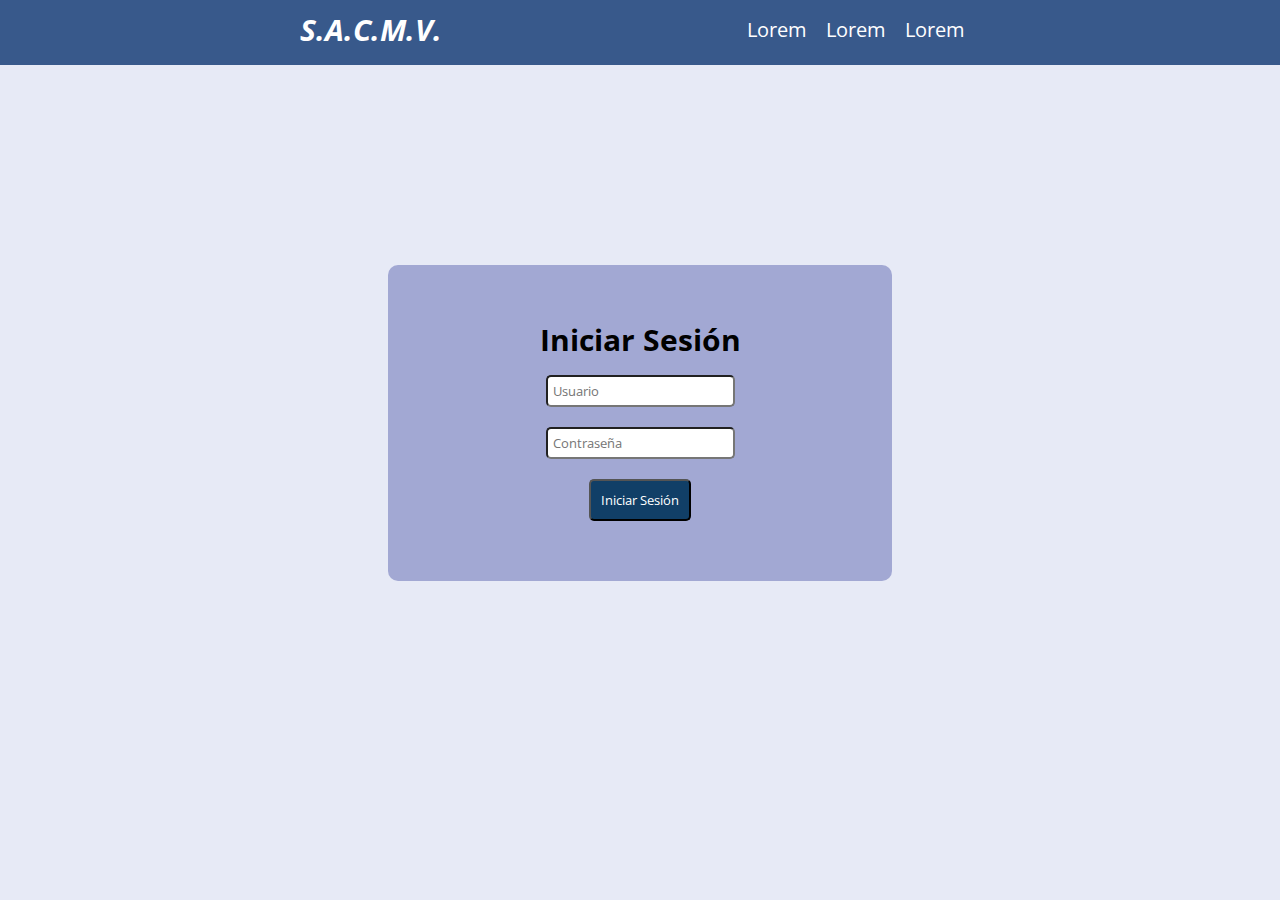
==== src/main/resources/public/inicio_sesion.html @ b964f29d "add maqueta inicio sesion" ====
<!DOCTYPE html>
<html>
    <head>
        <link rel="stylesheet" href="css/reset.css">
        <link rel="stylesheet" href="css/estilos.css">
        <link rel="preconnect" href="https://fonts.googleapis.com">
        <link rel="preconnect" href="https://fonts.googleapis.com">
        <link rel="preconnect" href="https://fonts.gstatic.com" crossorigin>
        <link href="https://fonts.googleapis.com/css2?family=Open+Sans:wght@300;700&display=swap" rel="stylesheet">
        <meta name="viewport" content="width=devide-width, initial-scale=1">
        <meta charset="utf-8">
        <title>Sistema de Apoyo a Comunidades con Movilidad Reducida</title>
    </head>
    <body>
        <header>
            <div>
                <h1> S.A.C.M.V.</h1>
                
                <nav class ="main-nav">
                    <ul>
                        <li>Lorem</li>
                        <li>Lorem</li>
                        <li>Lorem</li>
                    </ul>
                
                </nav>

            </div>
            
        </header>

        <div class = "main-container">

            <div class = "form-container">
                <div class ="form-title-container">
                    <h3>Iniciar Sesión</h3>
                </div>

                <div class ="form-input-container">
                    <input type="text" placeholder="Usuario">
                    <input type="text" placeholder="Contraseña">
                </div>

                <div class = "form-button-container">
                    <button type = "button">Iniciar Sesión</button>
                </div>
            </div>

        </div>
    </body>

</html>
---- src/main/resources/public/css/estilos.css ----
/* paleta de colores utilizada: https://palettes.shecodes.io/palettes/1448 */

/* Inicio header*/

header{
    background-color: #38598b;
    height: 65px;
    width: 100vw;
}

body{
    font-family: 'Open Sans', sans-serif;
    background-color: #e7eaf6;
}

header div{
    height: 100%;
    margin-right: 300px;
    margin-left: 300px;
}

header h1{

    height: 100%;
    display: inline-block;
    font-size: 30px;
    color: white;
    font-weight: bold;
    font-style: italic;
    margin-top: 15px;
}

nav{
    display: inline;
    float: right;
}

nav ul li{
    display: inline-block;
    color: white;
    margin-top: 20px;
    padding-right: 15px;
    font-size: 20px;
}

/* Fin header*/

.main-container{
    display: flex;
    flex-direction: column;
    justify-content: center;
    align-items: center;
    width: 100vw;
}

.form-container{
    width: 30%;
    padding: 60px;
    margin-top: 200px;
    background-color: #a2a8d3;
    border-radius: 10px;
}

.form-title-container{
    text-align: center;
    font-weight:bold;
    font-size: 30px;
    font-family: 'Open Sans', sans-serif;
}

.form-input-container{
    display: flex;
    flex-direction: column;
    justify-content: center;
    align-items: center;
}

.form-input-container input{
    margin-top: 20px;
    border-radius: 5px;
    padding: 5px;
    font-family: 'Open Sans', sans-serif;
}

.form-button-container{
    display: flex;
    flex-direction: column;
    justify-content: center;
    align-items: center;
    margin-top: 20px;
}

.form-button-container button{
    padding: 10px;
    background-color: #113f67;
    color: white;
    transition-duration: 0.4s;
    border-radius: 5px;
    font-family: 'Open Sans', sans-serif;
}

.form-button-container button:hover{
    background-color: white;
    color: #113f67;
}
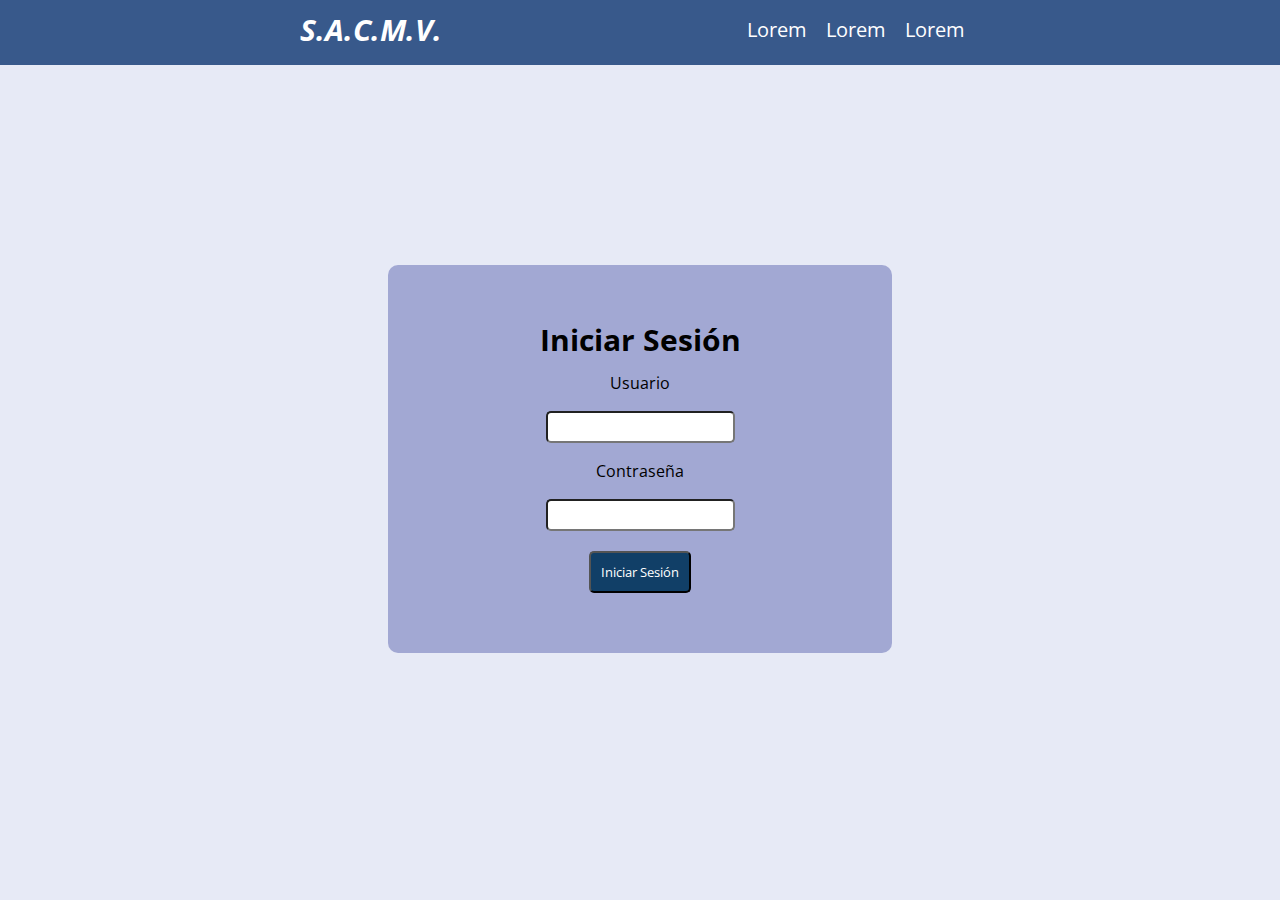
==== commit b5135bba: "agregue form en inicio_sesion" ====
--- a/src/main/resources/public/inicio_sesion.html
+++ b/src/main/resources/public/inicio_sesion.html
@@ -2,7 +2,8 @@
 <html>
     <head>
         <link rel="stylesheet" href="css/reset.css">
-        <link rel="stylesheet" href="css/estilos.css">
+        <link rel="stylesheet" href="css/header.css">
+        <link rel="stylesheet" href="css/inicio_sesion.css">
         <link rel="preconnect" href="https://fonts.googleapis.com">
         <link rel="preconnect" href="https://fonts.googleapis.com">
         <link rel="preconnect" href="https://fonts.gstatic.com" crossorigin>
@@ -35,15 +36,21 @@
                 <div class ="form-title-container">
                     <h3>Iniciar Sesión</h3>
                 </div>
+                
+                <form method = "post">
 
-                <div class ="form-input-container">
-                    <input type="text" placeholder="Usuario">
-                    <input type="text" placeholder="Contraseña">
-                </div>
+                    <div class ="form-input-container">
+                        <label for="usuario"><b>Usuario</b></label>
+                        <input type="text" name="usuario" required>
+                        <label for="contraseña"><b>Contraseña</b></label>
+                        <input type="text"name="contraseña" required>
+                    </div>
 
-                <div class = "form-button-container">
-                    <button type = "button">Iniciar Sesión</button>
-                </div>
+                    <div class = "form-button-container">
+                        <button type="submit">Iniciar Sesión</button>
+                    </div>
+
+                </form>
             </div>
 
         </div>
--- a/src/main/resources/public/css/header.css
+++ b/src/main/resources/public/css/header.css
@@ -0,0 +1,42 @@
+/* paleta de colores utilizada: https://palettes.shecodes.io/palettes/1448 */
+
+header{
+    background-color: #38598b;
+    height: 65px;
+    width: 100vw;
+}
+
+body{
+    font-family: 'Open Sans', sans-serif;
+    background-color: #e7eaf6;
+}
+
+header div{
+    height: 100%;
+    margin-right: 300px;
+    margin-left: 300px;
+}
+
+header h1{
+
+    height: 100%;
+    display: inline-block;
+    font-size: 30px;
+    color: white;
+    font-weight: bold;
+    font-style: italic;
+    margin-top: 15px;
+}
+
+nav{
+    display: inline;
+    float: right;
+}
+
+nav ul li{
+    display: inline-block;
+    color: white;
+    margin-top: 20px;
+    padding-right: 15px;
+    font-size: 20px;
+}--- a/src/main/resources/public/css/inicio_sesion.css
+++ b/src/main/resources/public/css/inicio_sesion.css
@@ -0,0 +1,64 @@
+/* paleta de colores utilizada: https://palettes.shecodes.io/palettes/1448 */
+
+.main-container{
+    display: flex;
+    flex-direction: column;
+    justify-content: center;
+    align-items: center;
+    width: 100vw;
+}
+
+.form-container{
+    width: 30%;
+    padding: 60px;
+    margin-top: 200px;
+    background-color: #a2a8d3;
+    border-radius: 10px;
+}
+
+.form-title-container{
+    text-align: center;
+    font-weight:bold;
+    font-size: 30px;
+    font-family: 'Open Sans', sans-serif;
+}
+
+.form-input-container{
+    display: flex;
+    flex-direction: column;
+    justify-content: center;
+    align-items: center;
+}
+
+.form-input-container input{
+    margin-top: 20px;
+    border-radius: 5px;
+    padding: 5px;
+    font-family: 'Open Sans', sans-serif;
+}
+
+.form-input-container label{
+    padding-top: 20px;
+}
+
+.form-button-container{
+    display: flex;
+    flex-direction: column;
+    justify-content: center;
+    align-items: center;
+    margin-top: 20px;
+}
+
+.form-button-container button{
+    padding: 10px;
+    background-color: #113f67;
+    color: white;
+    transition-duration: 0.4s;
+    border-radius: 5px;
+    font-family: 'Open Sans', sans-serif;
+}
+
+.form-button-container button:hover{
+    background-color: white;
+    color: #113f67;
+}